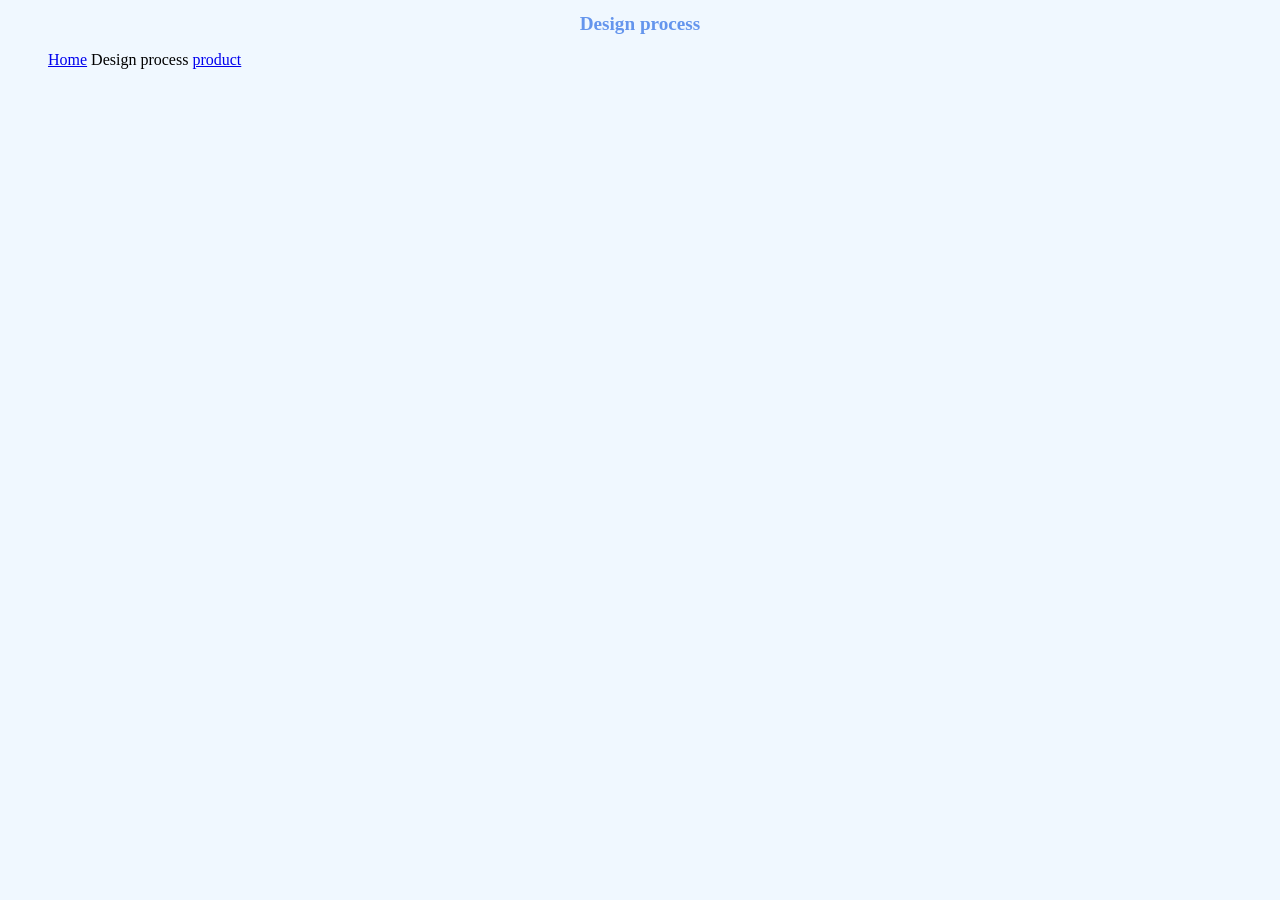
==== design.process.html @ d71c9d2c "Add files via upload" ====
<!DOCTYPE html>
 <html>
    <head>
        <link rel="stylesheet" href="styles.css">
    </head>
    <body>
        <h1>Design process</h1>
        <ul>
            <li><a href="index.html">Home</a></li>
            <li>Design process</li>
            <li><a href="product.html">product</a></li>
        </ul>
    </body>
---- styles.css ----
/* Place your CSS styles in this file */
body{background-color:aliceblue;}
h1 {

    text-align: center;
    font-family: "Times New Roman", sans-serif;
    font-weight: normal;
    font-weight: bold;
    color: cornflowerblue;
    font-size: larger;
}

p { 
    color:darkblue;
    text-align:left;
    font-size: medium;  
}
#p2 { 
    text-align: right;
    font-size: medium;
    color:darkslateblue; 
}
ul {list-style-type:none;}
li {display: inline;}
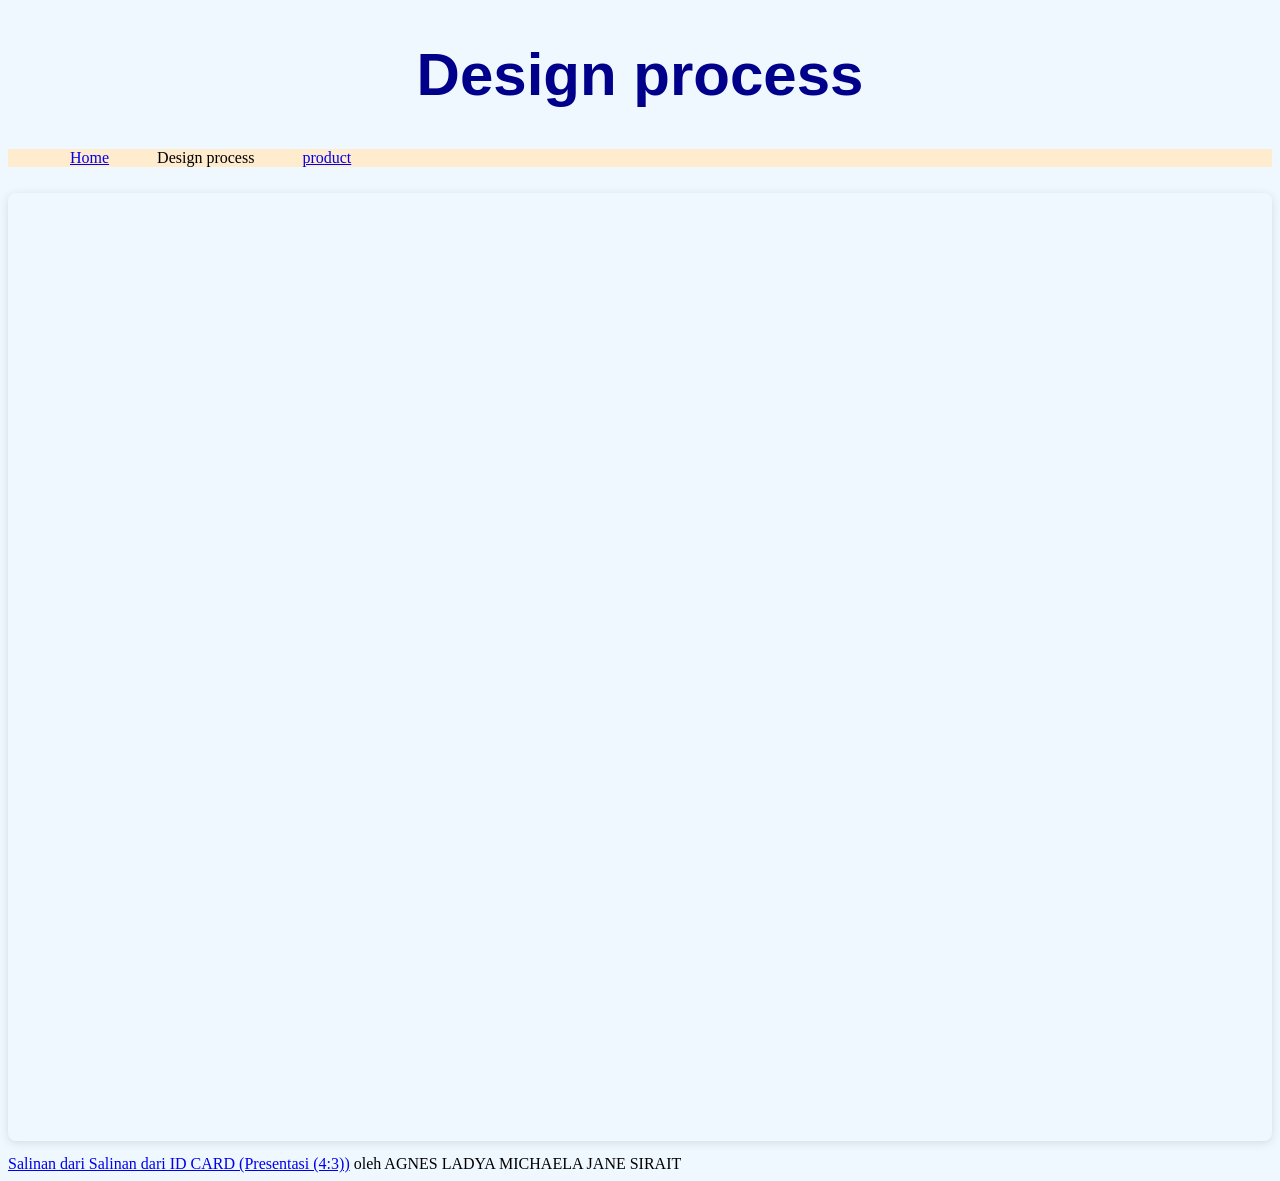
==== commit 2abc432a: "Update design.process.html" ====
--- a/design.process.html
+++ b/design.process.html
@@ -10,4 +10,5 @@
             <li>Design process</li>
             <li><a href="product.html">product</a></li>
         </ul>
-    </body>+     <div style="position: relative; width: 100%; height: 0; padding-top: 75.0000%; padding-bottom: 0; box-shadow: 0 2px 8px 0 rgba(63,69,81,0.16); margin-top: 1.6em; margin-bottom: 0.9em; overflow: hidden; border-radius: 8px; will-change: transform;">  <iframe loading="lazy" style="position: absolute; width: 100%; height: 100%; top: 0; left: 0; border: none; padding: 0;margin: 0;"    src="https://www.canva.com/design/DAHJb_Rx49o/iBAkWVOHCCPEj8GdHe0_NQ/view?embed" allowfullscreen="allowfullscreen" allow="fullscreen">  </iframe></div><a href="https:&#x2F;&#x2F;www.canva.com&#x2F;design&#x2F;DAHJb_Rx49o&#x2F;iBAkWVOHCCPEj8GdHe0_NQ&#x2F;view?utm_content=DAHJb_Rx49o&amp;utm_campaign=designshare&amp;utm_medium=embeds&amp;utm_source=link" target="_blank" rel="noopener">Salinan dari Salinan dari ID CARD (Presentasi (4:3))</a> oleh AGNES LADYA MICHAELA JANE SIRAIT
+    </body>
--- a/styles.css
+++ b/styles.css
@@ -1,24 +1,22 @@
-/* Place your CSS styles in this file */
+/* Place your CSS styles in this file */ 
 body{background-color:aliceblue;}
 h1 {
 
     text-align: center;
-    font-family: "Times New Roman", sans-serif;
-    font-weight: normal;
-    font-weight: bold;
-    color: cornflowerblue;
-    font-size: larger;
+    font-family:Verdana, Geneva, Tahoma, sans-serif;
+    font-weight:bolder;
+    color:darkblue;
+    font-size: 60px;
 }
 
 p { 
-    color:darkblue;
+    color:black;
     text-align:left;
-    font-size: medium;  
-}
-#p2 { 
-    text-align: right;
-    font-size: medium;
-    color:darkslateblue; 
-}
-ul {list-style-type:none;}
-li {display: inline;}+    font-size:large;  
+} 
+ul {list-style-type:none;
+background-color: blanchedalmond;}
+li {display: inline;
+padding: 12px;
+margin: 10px
+;}
